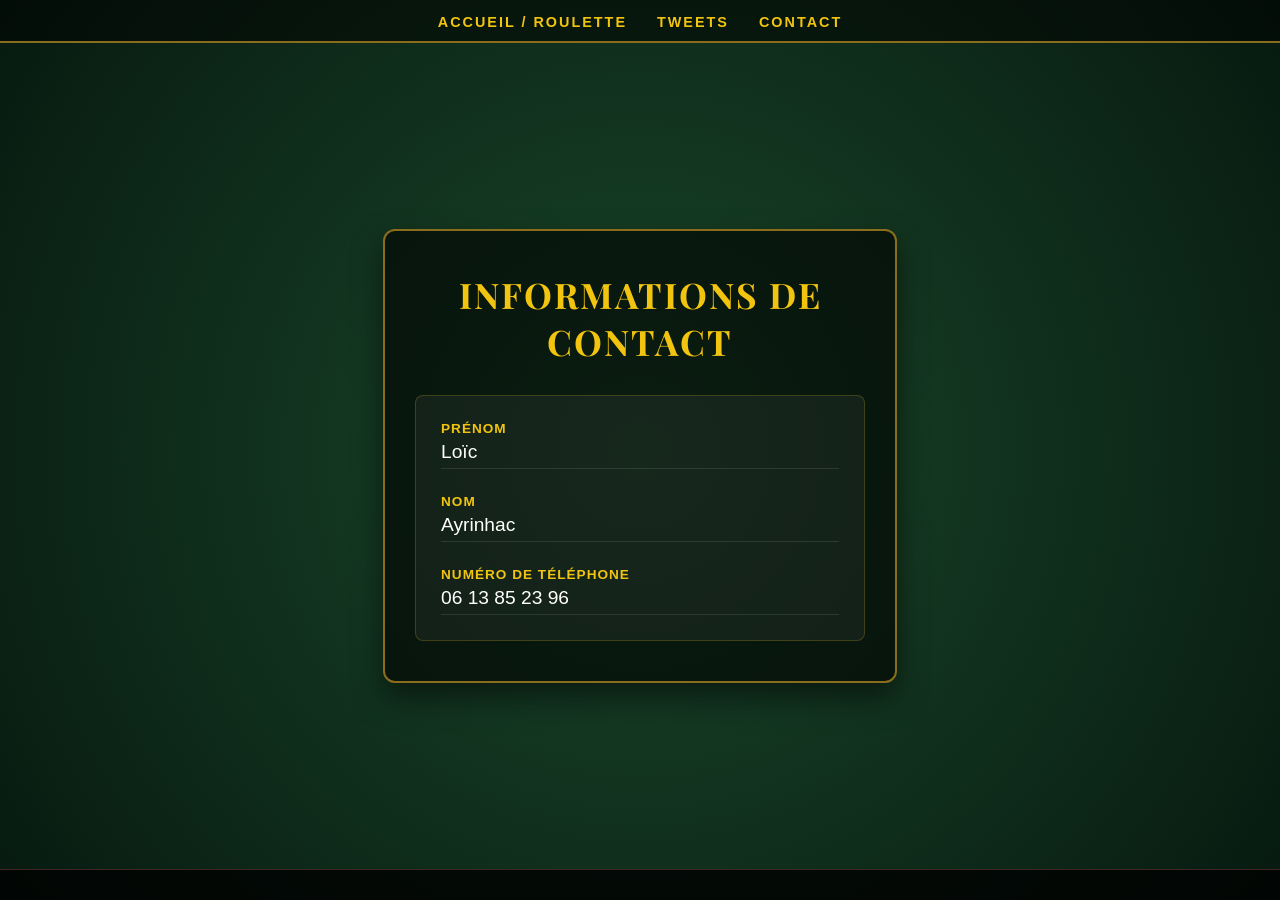
==== contact.html @ 189ac5d5 "Add files via upload" ====
<!DOCTYPE html>
<html lang="fr">
<head>
    <meta charset="UTF-8">
    <title>Casino Royale - Contact</title>
    <link href="https://fonts.googleapis.com/css2?family=Playfair+Display:wght@700;900&display=swap" rel="stylesheet">
    <style>
        body {
            background: radial-gradient(circle, #1a472a 0%, #071a10 100%);
            color: white;
            font-family: 'Playfair Display', 'Georgia', serif;
            margin: 0;
            min-height: 100vh;
            display: flex;
            flex-direction: column;
        }
        header {
            background: rgba(0, 0, 0, 0.5);
            padding: 10px 20px;
            border-bottom: 2px solid #8a6d1c;
            z-index: 100;
        }
        header ul {
            list-style: none;
            margin: 0;
            padding: 0;
            display: flex;
            justify-content: center;
            gap: 30px;
        }
        header ul li a {
            color: #f1c40f;
            text-decoration: none;
            font-weight: bold;
            text-transform: uppercase;
            letter-spacing: 2px;
            font-family: sans-serif;
            font-size: 0.9rem;
        }
        header ul li a:hover {
            color: white;
        }
        main {
            flex: 1;
            display: flex;
            flex-direction: column;
            align-items: center;
            justify-content: center;
            padding: 20px;
        }
        article {
            background: rgba(0, 0, 0, 0.6);
            padding: 40px 30px;
            border-radius: 12px;
            border: 2px solid #8a6d1c;
            max-width: 450px;
            width: 100%;
            box-shadow: 0 15px 30px rgba(0,0,0,0.5);
            text-align: center;
        }
        h1 {
            color: #f1c40f;
            margin-top: 0;
            font-size: 2.2rem;
            text-transform: uppercase;
            letter-spacing: 2px;
            margin-bottom: 30px;
        }
        
        /* Style de la fiche d'informations préremplie */
        .info-card {
            display: flex;
            flex-direction: column;
            gap: 25px;
            font-family: sans-serif;
            text-align: left;
            background: rgba(255, 255, 255, 0.05);
            padding: 25px;
            border-radius: 8px;
            border: 1px solid rgba(241, 196, 15, 0.2);
        }
        .info-group {
            display: flex;
            flex-direction: column;
            gap: 5px;
        }
        .info-label {
            color: #f1c40f;
            font-weight: bold;
            font-size: 0.85rem;
            text-transform: uppercase;
            letter-spacing: 1px;
        }
        .info-value {
            font-size: 1.2rem;
            color: #ffffff;
            font-weight: 500;
            border-bottom: 1px solid rgba(255, 255, 255, 0.1);
            padding-bottom: 5px;
        }

        aside {
            margin-top: 20px;
            background: rgba(0, 0, 0, 0.4);
            padding: 5px 15px;
            border-radius: 5px;
            font-family: sans-serif;
            font-size: 0.8rem;
            color: #aaa;
            text-align: center;
            width: fit-content;
        }
        footer {
            background: rgba(0, 0, 0, 0.8);
            text-align: center;
            padding: 15px;
            font-family: sans-serif;
            font-size: 0.9rem;
            border-top: 1px solid #3e2723;
            color: #ccc;
        }
        footer a {
            color: #f1c40f;
            text-decoration: none;
            font-weight: bold;
        }
    </style>
</head>
<body>

    <header>
        <nav>
            <ul>
                <li><a href="index.html">Accueil / Roulette</a></li>
                <li><a href="tweets.html">Tweets</a></li>
                <li><a href="contact.html">Contact</a></li>
            </ul>
        </nav>
    </header>

    <main>
        <article>
            <h1>Informations de Contact</h1>
            
            <div class="info-card">
                <div class="info-group">
                    <div class="info-label">Prénom</div>
                    <div class="info-value">Loïc</div>
                </div>
                
                <div class="info-group">
                    <div class="info-label">Nom</div>
                    <div class="info-value">Ayrinhac</div>
                </div>
                
                <div class="info-group">
                    <div class="info-label">Numéro de téléphone</div>
                    <div class="info-value">06 13 85 23 96</div>
                </div>
            </div>
        </article>
    </main>

    <footer>
        <p
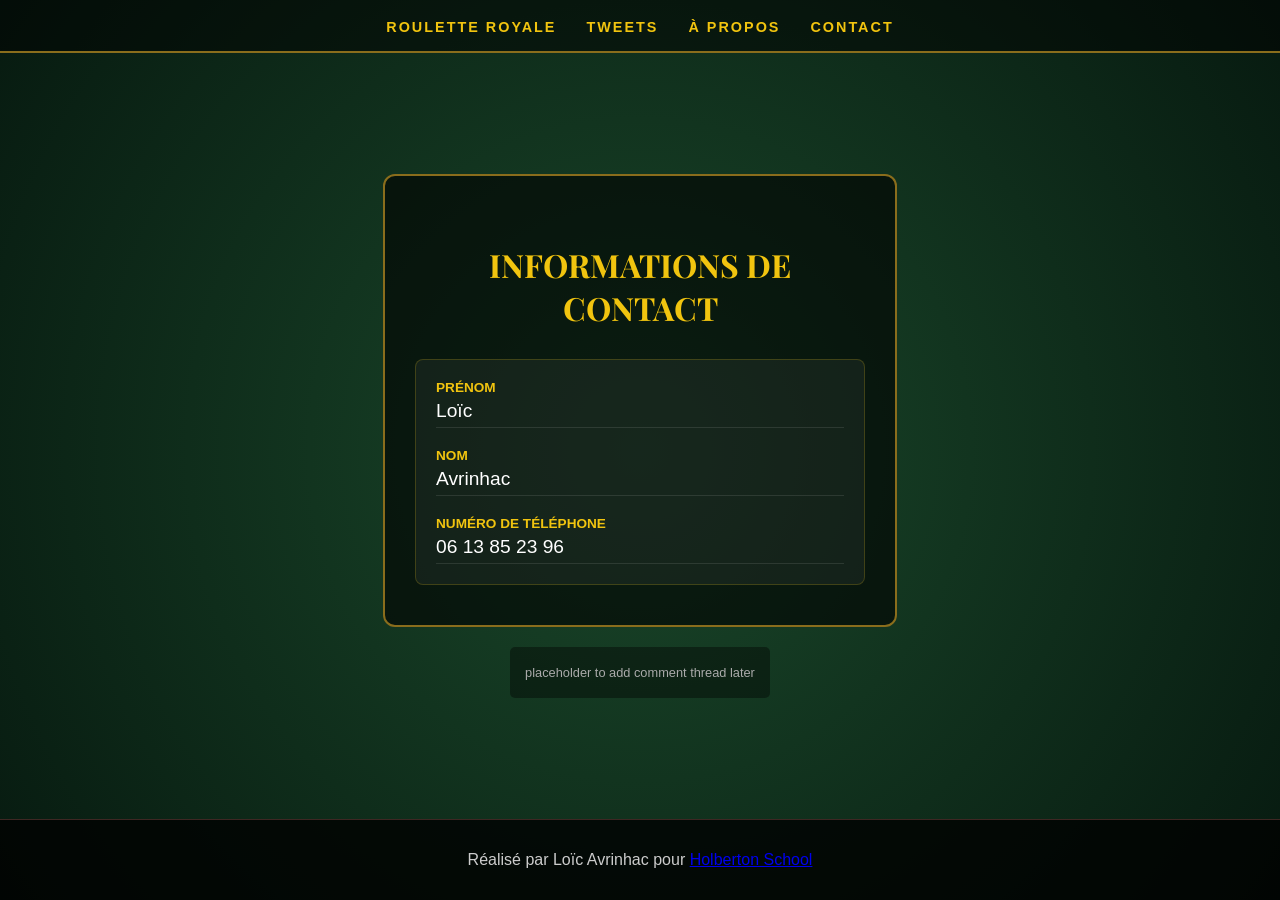
==== commit 9c38f8f2: "Add files via upload" ====
--- a/contact.html
+++ b/contact.html
@@ -5,161 +5,55 @@
     <title>Casino Royale - Contact</title>
     <link href="https://fonts.googleapis.com/css2?family=Playfair+Display:wght@700;900&display=swap" rel="stylesheet">
     <style>
-        body {
-            background: radial-gradient(circle, #1a472a 0%, #071a10 100%);
-            color: white;
-            font-family: 'Playfair Display', 'Georgia', serif;
-            margin: 0;
-            min-height: 100vh;
-            display: flex;
-            flex-direction: column;
-        }
-        header {
-            background: rgba(0, 0, 0, 0.5);
-            padding: 10px 20px;
-            border-bottom: 2px solid #8a6d1c;
-            z-index: 100;
-        }
-        header ul {
-            list-style: none;
-            margin: 0;
-            padding: 0;
-            display: flex;
-            justify-content: center;
-            gap: 30px;
-        }
-        header ul li a {
-            color: #f1c40f;
-            text-decoration: none;
-            font-weight: bold;
-            text-transform: uppercase;
-            letter-spacing: 2px;
-            font-family: sans-serif;
-            font-size: 0.9rem;
-        }
-        header ul li a:hover {
-            color: white;
-        }
-        main {
-            flex: 1;
-            display: flex;
-            flex-direction: column;
-            align-items: center;
-            justify-content: center;
-            padding: 20px;
-        }
-        article {
-            background: rgba(0, 0, 0, 0.6);
-            padding: 40px 30px;
-            border-radius: 12px;
-            border: 2px solid #8a6d1c;
-            max-width: 450px;
-            width: 100%;
-            box-shadow: 0 15px 30px rgba(0,0,0,0.5);
-            text-align: center;
-        }
-        h1 {
-            color: #f1c40f;
-            margin-top: 0;
-            font-size: 2.2rem;
-            text-transform: uppercase;
-            letter-spacing: 2px;
-            margin-bottom: 30px;
-        }
-        
-        /* Style de la fiche d'informations préremplie */
-        .info-card {
-            display: flex;
-            flex-direction: column;
-            gap: 25px;
-            font-family: sans-serif;
-            text-align: left;
-            background: rgba(255, 255, 255, 0.05);
-            padding: 25px;
-            border-radius: 8px;
-            border: 1px solid rgba(241, 196, 15, 0.2);
-        }
-        .info-group {
-            display: flex;
-            flex-direction: column;
-            gap: 5px;
-        }
-        .info-label {
-            color: #f1c40f;
-            font-weight: bold;
-            font-size: 0.85rem;
-            text-transform: uppercase;
-            letter-spacing: 1px;
-        }
-        .info-value {
-            font-size: 1.2rem;
-            color: #ffffff;
-            font-weight: 500;
-            border-bottom: 1px solid rgba(255, 255, 255, 0.1);
-            padding-bottom: 5px;
-        }
-
-        aside {
-            margin-top: 20px;
-            background: rgba(0, 0, 0, 0.4);
-            padding: 5px 15px;
-            border-radius: 5px;
-            font-family: sans-serif;
-            font-size: 0.8rem;
-            color: #aaa;
-            text-align: center;
-            width: fit-content;
-        }
-        footer {
-            background: rgba(0, 0, 0, 0.8);
-            text-align: center;
-            padding: 15px;
-            font-family: sans-serif;
-            font-size: 0.9rem;
-            border-top: 1px solid #3e2723;
-            color: #ccc;
-        }
-        footer a {
-            color: #f1c40f;
-            text-decoration: none;
-            font-weight: bold;
-        }
+        body { background: radial-gradient(circle, #1a472a 0%, #071a10 100%); color: white; font-family: 'Playfair Display', serif; margin: 0; min-height: 100vh; display: flex; flex-direction: column; }
+        header { background: rgba(0, 0, 0, 0.5); padding: 15px 20px; border-bottom: 2px solid #8a6d1c; }
+        header ul { list-style: none; margin: 0; padding: 0; display: flex; justify-content: center; gap: 30px; }
+        header ul li a { color: #f1c40f; text-decoration: none; font-weight: bold; text-transform: uppercase; letter-spacing: 2px; font-family: sans-serif; font-size: 0.9rem; }
+        header ul li a:hover { color: white; }
+        main { flex: 1; display: flex; flex-direction: column; align-items: center; justify-content: center; padding: 20px; }
+        article { background: rgba(0, 0, 0, 0.6); padding: 40px 30px; border-radius: 12px; border: 2px solid #8a6d1c; max-width: 450px; width: 100%; text-align: center; }
+        h1 { color: #f1c40f; font-size: 2rem; text-transform: uppercase; margin-bottom: 30px; }
+        .info-card { display: flex; flex-direction: column; gap: 20px; font-family: sans-serif; text-align: left; background: rgba(255, 255, 255, 0.05); padding: 20px; border-radius: 8px; border: 1px solid rgba(241, 196, 15, 0.2); }
+        .info-group { display: flex; flex-direction: column; gap: 5px; }
+        .info-label { color: #f1c40f; font-weight: bold; font-size: 0.85rem; text-transform: uppercase; }
+        .info-value { font-size: 1.2rem; color: #ffffff; border-bottom: 1px solid rgba(255, 255, 255, 0.1); padding-bottom: 5px; }
+        aside { margin-top: 20px; background: rgba(0, 0, 0, 0.4); padding: 5px 15px; border-radius: 5px; font-family: sans-serif; font-size: 0.8rem; color: #aaa; }
+        footer { background: rgba(0, 0, 0, 0.8); text-align: center; padding: 15px; font-family: sans-serif; border-top: 1px solid #3e2723; color: #ccc; }
     </style>
 </head>
 <body>
-
     <header>
         <nav>
             <ul>
-                <li><a href="index.html">Accueil / Roulette</a></li>
+                <li><a href="roulette.html">Roulette Royale</a></li>
                 <li><a href="tweets.html">Tweets</a></li>
+                <li><a href="apropos.html">À propos</a></li>
                 <li><a href="contact.html">Contact</a></li>
             </ul>
         </nav>
     </header>
-
     <main>
         <article>
             <h1>Informations de Contact</h1>
-            
             <div class="info-card">
                 <div class="info-group">
                     <div class="info-label">Prénom</div>
                     <div class="info-value">Loïc</div>
                 </div>
-                
                 <div class="info-group">
                     <div class="info-label">Nom</div>
-                    <div class="info-value">Ayrinhac</div>
+                    <div class="info-value">Avrinhac</div>
                 </div>
-                
                 <div class="info-group">
                     <div class="info-label">Numéro de téléphone</div>
                     <div class="info-value">06 13 85 23 96</div>
                 </div>
             </div>
         </article>
+        <aside><p>placeholder to add comment thread later</p></aside>
     </main>
-
     <footer>
-        <p+        <p>Réalisé par Loïc Avrinhac pour <a href="https://apply.holbertonschool.com" target="_blank">Holberton School</a></p>
+    </footer>
+</body>
+</html>
